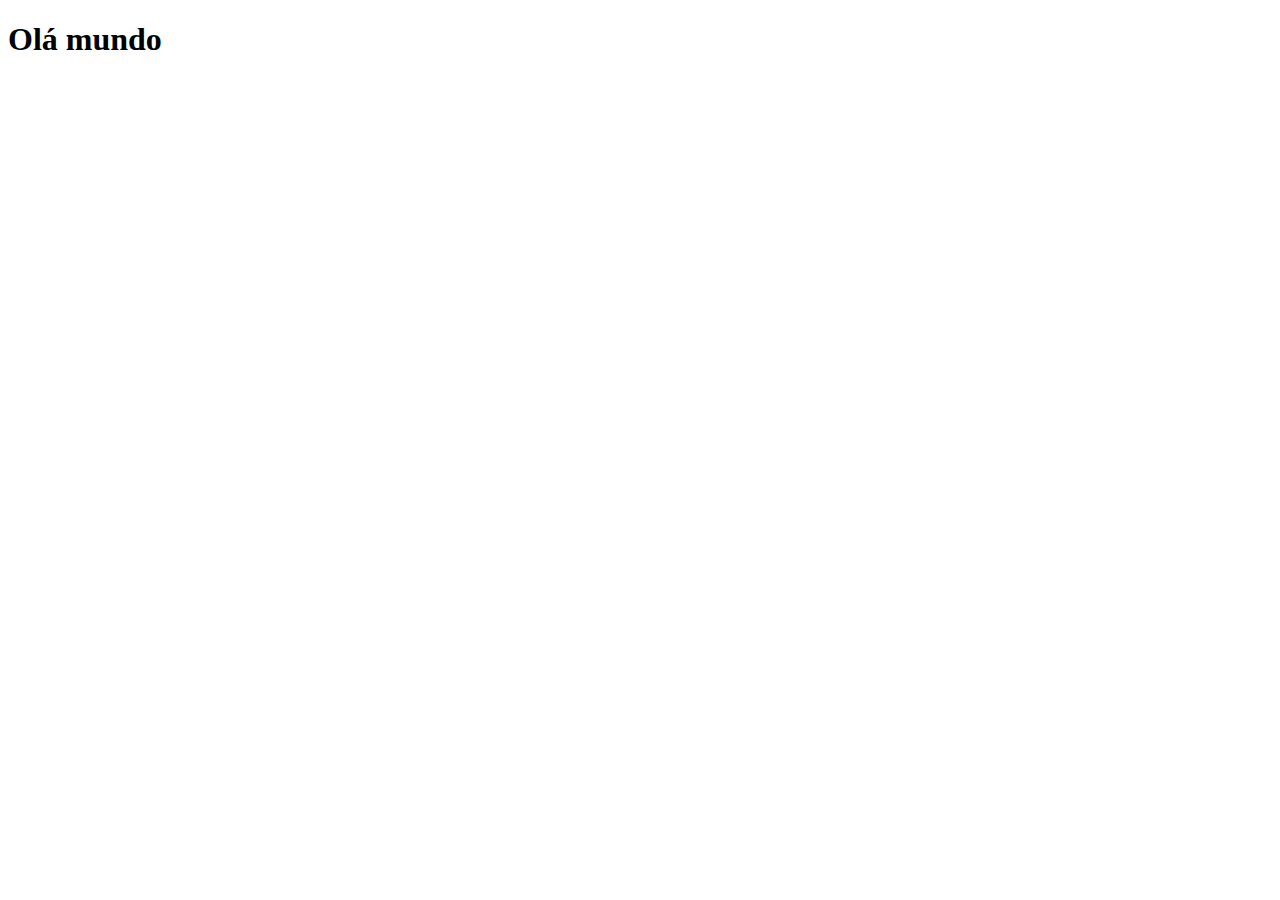
==== index.html @ 610b87cb "Init project Form_Messenger" ====
<!DOCTYPE html>
<html lang="pr-br">
<head>
    <meta charset="UTF-8">
    <meta http-equiv="X-UA-Compatible" content="IE=edge">
    <meta name="viewport" content="width=device-width, initial-scale=1.0">
    <title>Formulário | Messenger</title>
</head>
<body>

    <h1>Olá mundo</h1>
    
</body>
</html>
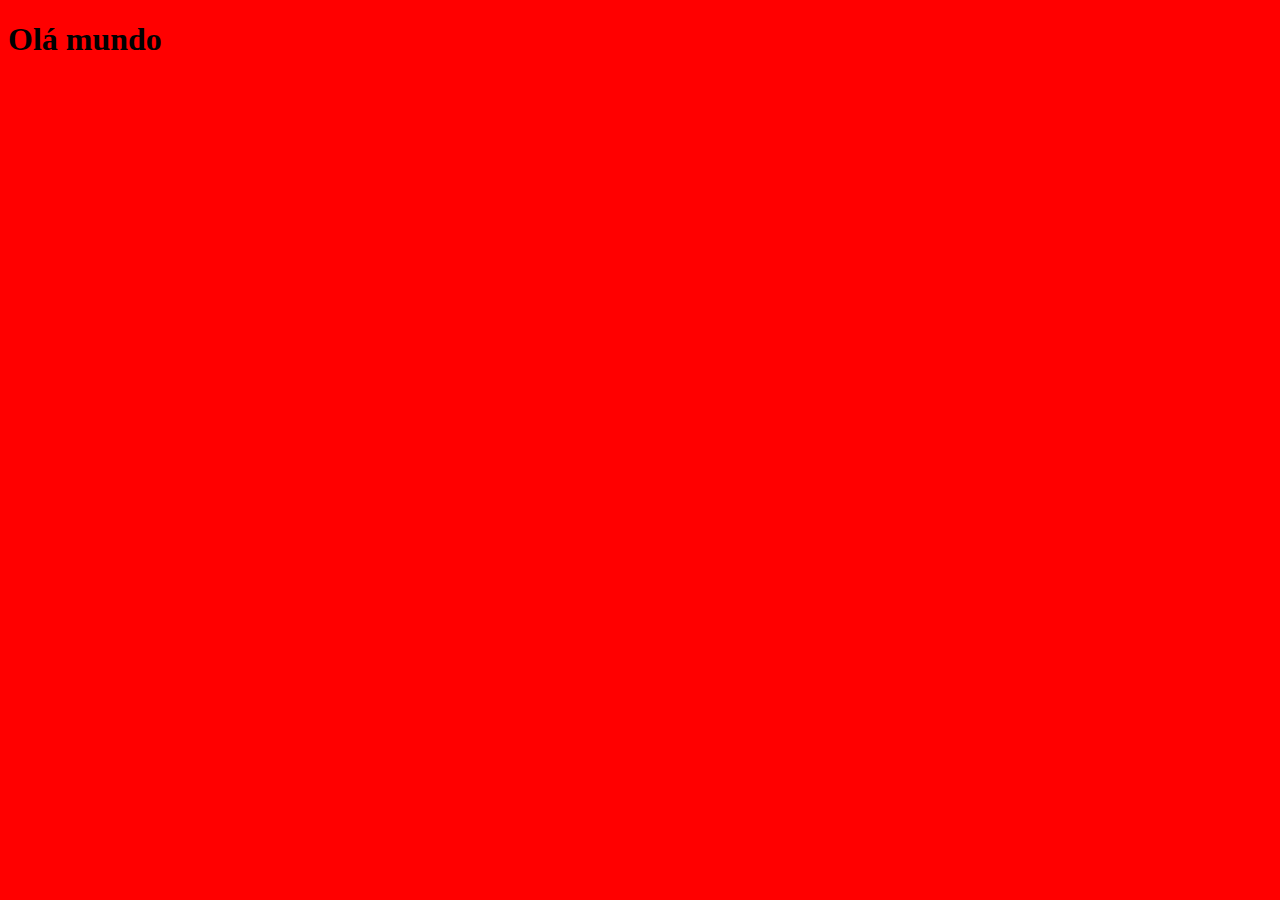
==== commit b800b5a8: "Created folder assets, components, style and set index.css" ====
--- a/index.html
+++ b/index.html
@@ -4,6 +4,7 @@
     <meta charset="UTF-8">
     <meta http-equiv="X-UA-Compatible" content="IE=edge">
     <meta name="viewport" content="width=device-width, initial-scale=1.0">
+    <link rel="stylesheet" href="./style/page/index.css">
     <title>Formulário | Messenger</title>
 </head>
 <body>
--- a/style/page/index.css
+++ b/style/page/index.css
@@ -0,0 +1,3 @@
+body {
+    background: red;
+}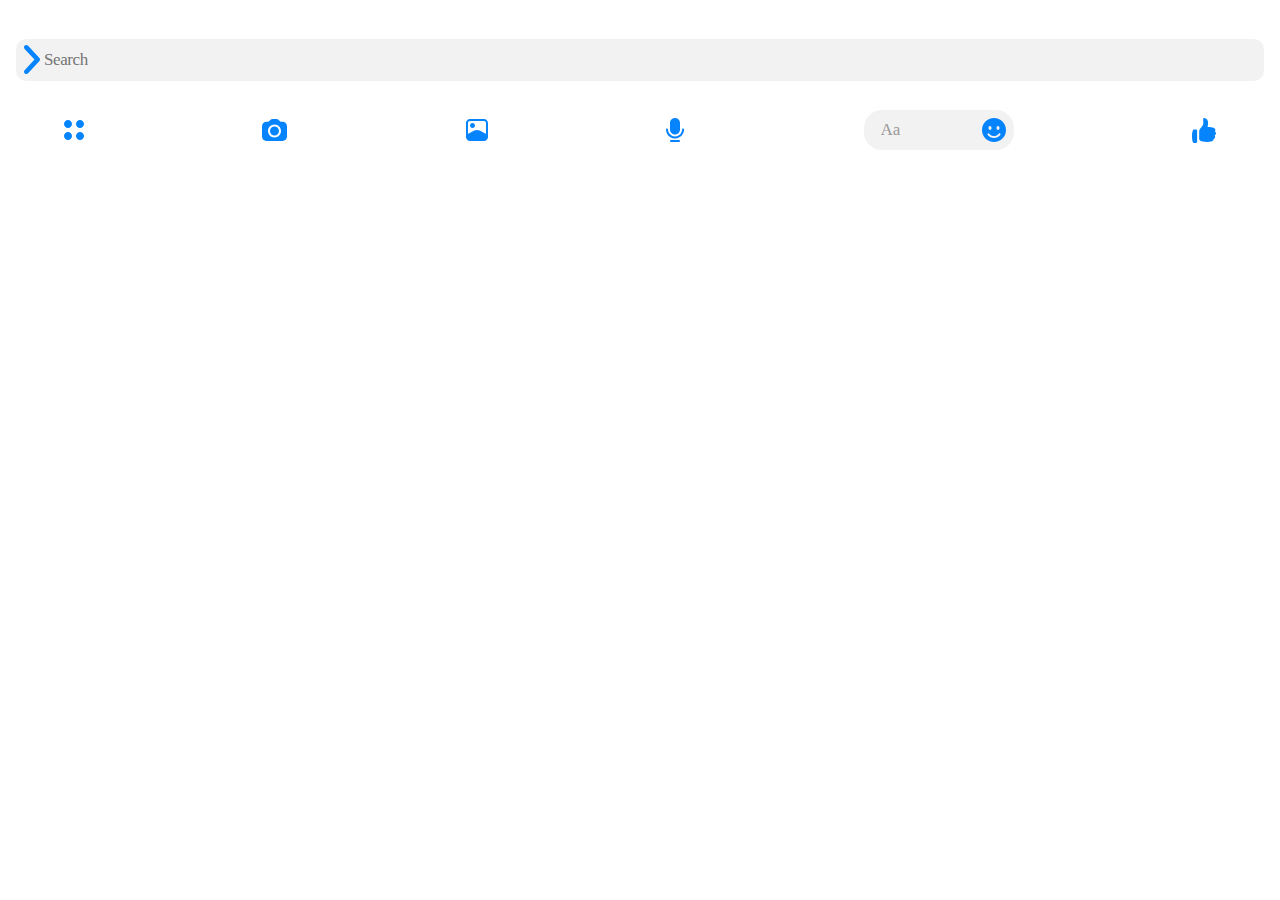
==== commit a26515aa: "Feat: searchsmall" ====
--- a/index.html
+++ b/index.html
@@ -8,8 +8,28 @@
     <title>Formulário | Messenger</title>
 </head>
 <body>
+    
+    
+    <div class="search"> <!--INIT SEARCH-->
+        <div class="search-imginput">
+            <img src="./assets/icon/search.svg" alt="Pesquisar">
+            <input  type="text" class="search-imginput__input" placeholder="Search">
+        </div>
+    </div><!--END SEARCH-->
 
-    <h1>Olá mundo</h1>
+    <div class="searchsmall"> <!--INIT SEARCHSMALL-->
+        <img src="./assets/icon/four-dots.svg" alt="Configurar">
+        <img src="./assets/icon/cam.svg" alt="Camera">
+        <img src="./assets/icon/photo.svg" alt="Foto">
+        <img src="./assets/icon/microfone.svg" alt="Microfone">
+        
+        <div class="searchsmall-imginput">
+            <input  type="text" class="searchsmall-imginput__input" placeholder="Aa">
+            <img src="./assets/icon/emotions.svg" alt="Emoções">
+        </div>
+        <img src="./assets/icon/like.svg" alt="Like">
+
+    </div><!--END SEARCHSMALL-->
     
 </body>
 </html>--- a/style/page/index.css
+++ b/style/page/index.css
@@ -1,3 +1,3 @@
-body {
-    background: red;
-}+@import url(reset.css);
+@import url(../components/search.css);
+@import url(../components/search-small.css);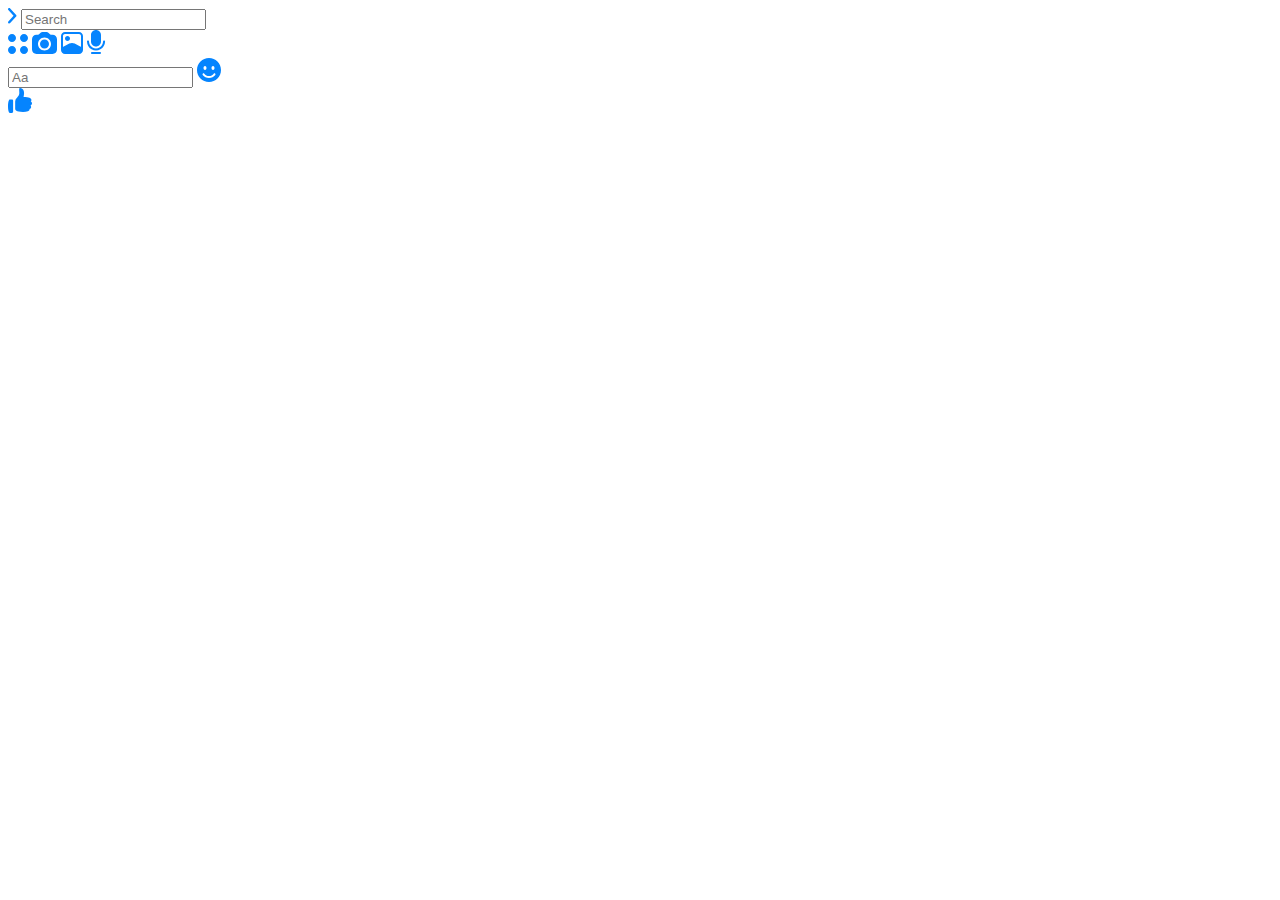
==== commit a92e08df: "Created searchlarge" ====
--- a/index.html
+++ b/index.html
@@ -30,6 +30,8 @@
         <img src="./assets/icon/like.svg" alt="Like">
 
     </div><!--END SEARCHSMALL-->
+
+   
     
 </body>
 </html>--- a/style/page/index.css
+++ b/style/page/index.css
@@ -1,3 +1,23 @@
+@font-face {
+    font-family: 'SF Pro Display';
+    src: url('../../fonts/SF-Pro-Display-Regular.otf');
+  }
+  @font-face {
+    font-family: 'SF Pro Display';
+    src: url('../../fonts/SF-Pro-Display-Bold.otf');
+    font-weight: bold;
+  }
+  @font-face {
+    font-family: 'SF Pro Display';
+    src: url('../../fonts/SF-Pro-Display-BoldItalic.otf');
+    font-style: italic;
+    font-weight: bold;
+  }
+
+
+
 @import url(reset.css);
 @import url(../components/search.css);
-@import url(../components/search-small.css);+@import url(../components/search-small.css);
+@import url(../components/searchlarge.css);
+
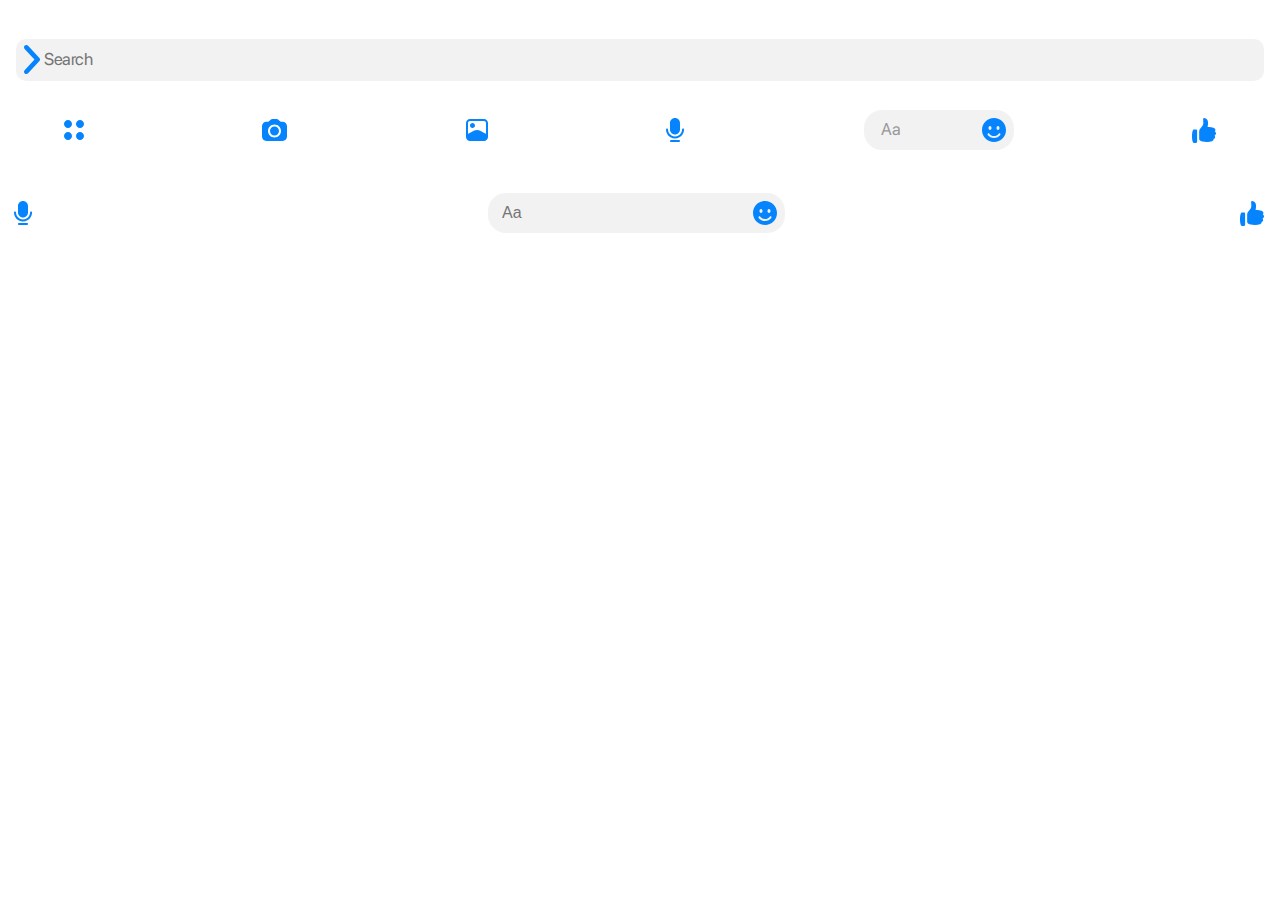
==== commit f135ff51: "Feat: seaarchlarge" ====
--- a/index.html
+++ b/index.html
@@ -31,7 +31,17 @@
 
     </div><!--END SEARCHSMALL-->
 
-   
+    <div class="searchlarge"> <!--INIT SEARCHLARGE-->
+        
+        <img src="./assets/icon/microfone.svg" alt="Microfone">
+        
+        <div class="searchlarge-imginput">
+            <input  type="text" class="searchlarge-imginput__input" placeholder="Aa">
+            <img src="./assets/icon/emotions.svg" alt="Emoções">
+        </div>
+        <img src="./assets/icon/like.svg" alt="Like">
+
+    </div><!--END SEARCHLARGE-->
     
 </body>
 </html>--- a/style/page/index.css
+++ b/style/page/index.css
@@ -1,3 +1,9 @@
+
+@import url(reset.css);
+@import url(../components/search.css);
+@import url(../components/search-small.css);
+@import url(../components/searchlarge.css);
+
 @font-face {
     font-family: 'SF Pro Display';
     src: url('../../fonts/SF-Pro-Display-Regular.otf');
@@ -15,9 +21,3 @@
   }
 
 
-
-@import url(reset.css);
-@import url(../components/search.css);
-@import url(../components/search-small.css);
-@import url(../components/searchlarge.css);
-
